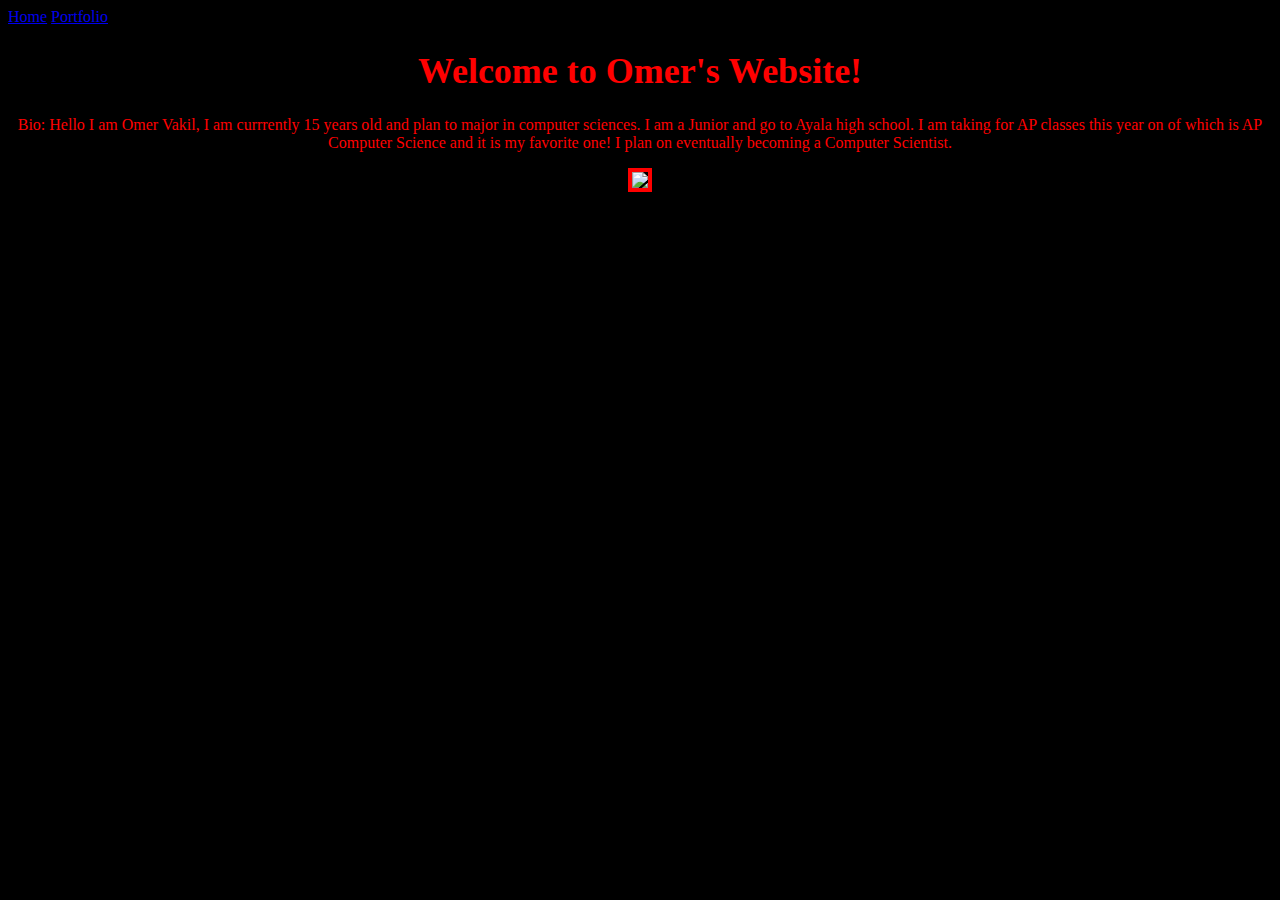
==== index.html @ 4ce41a40 "index" ====
<!doctype html>
<html lang="en">
<!-- The tags below specify the meta (browser data) and page title -->
  <head>
    <meta charset="utf-8">
    <title>Omer's Website</title>
  </head>
  <link href="Ice/other.css" rel="stylesheet" type="text/css">
  <link href="Ice/another.css" rel="stylesheet" type="text/css">
<!-- The tags below are what is displayed on the actual page -->
  <body>
    <a href="Index.html">Home</a>
    <a href="Ice/portfolio.html">Portfolio</a>
    <h1 align="center">Welcome to Omer's Website!</h1>
	<p align="center">Bio: Hello I am Omer Vakil, I am currrently 15 years old and plan to major in computer sciences. I am a Junior and go to Ayala high school. I am taking for AP classes this year on of which is AP Computer Science and it is my favorite one! I plan on eventually becoming a Computer Scientist. <p>
	<p align="center"><img src="images/Me.jpg" height="250">
  </body>
</html>
---- Ice/other.css ----
body{
    font-family: "Marker Felt", "Comic Sans MS", fantasy;
    color: red;
	background-color: black;
}

h1 {
    font family: "Marker Felt", "Comic Sans MS", fantasy;
	font-size: 225%;
	font-weight:bold;
    text-align: center;
}

table {
    margin-left: auto;
    margin-right: auto;
    text-align: left;
    border-collapse: collapse;
    cellspacing: 0px;
}

tr {
    border: 1px solid #ffffff;
    text-align: center;
    background-color:#9FB6CD; 
}

th {
    text-align: center;
    color: #ffffff;
    background-color: #003366;
}
---- Ice/another.css ----
img {
	border:4px solid red;
	
}

body{
	backround-color: red;

}
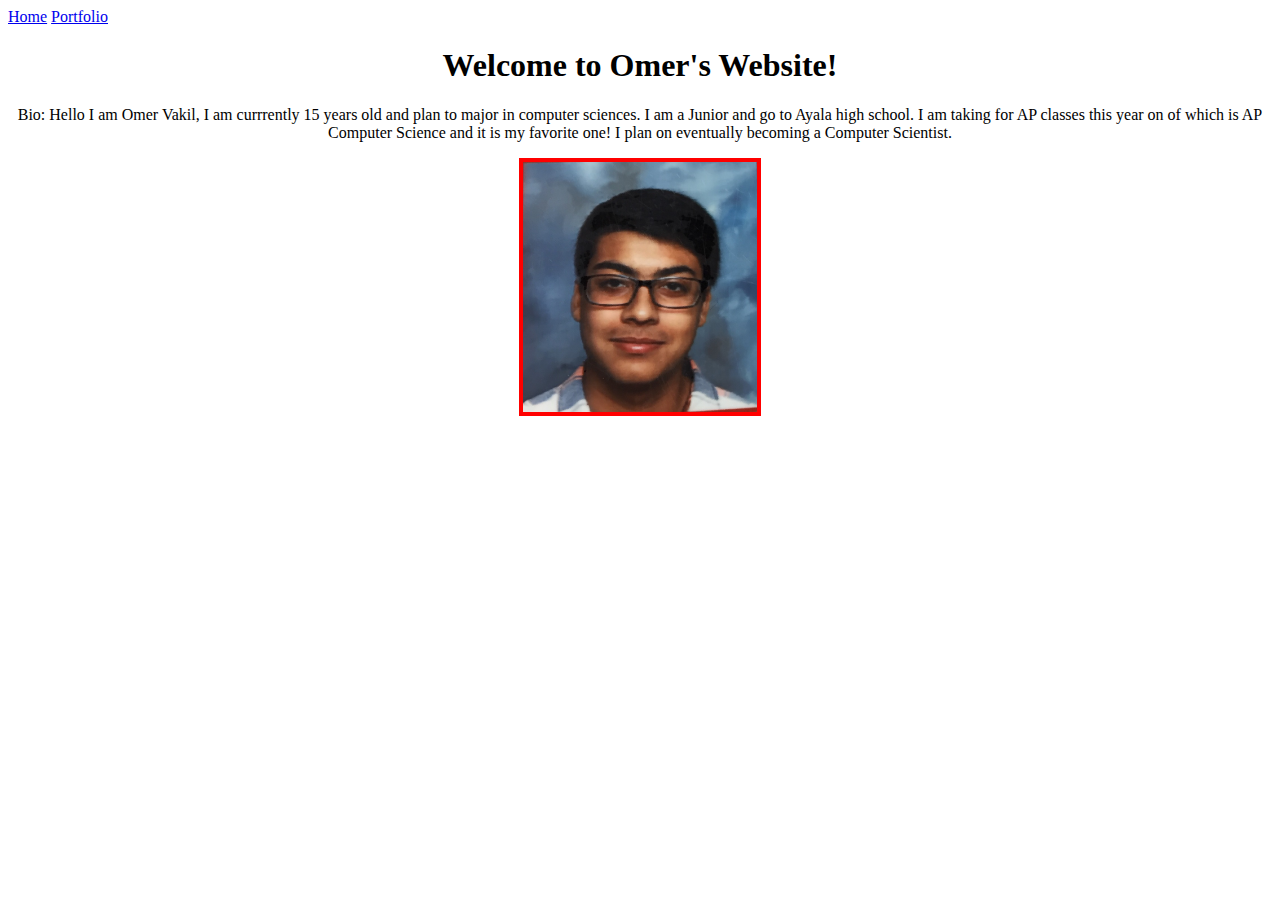
==== commit b0eb3291: "Changed everything" ====
--- a/index.html
+++ b/index.html
@@ -6,13 +6,13 @@
     <title>Omer's Website</title>
   </head>
   <link href="Ice/other.css" rel="stylesheet" type="text/css">
-  <link href="Ice/another.css" rel="stylesheet" type="text/css">
+  <link href="another.css" rel="stylesheet" type="text/css">
 <!-- The tags below are what is displayed on the actual page -->
   <body>
-    <a href="Index.html">Home</a>
-    <a href="Ice/portfolio.html">Portfolio</a>
+    <a href="index.html">Home</a>
+    <a href="portfolio/portfolio.html">Portfolio</a>
     <h1 align="center">Welcome to Omer's Website!</h1>
 	<p align="center">Bio: Hello I am Omer Vakil, I am currrently 15 years old and plan to major in computer sciences. I am a Junior and go to Ayala high school. I am taking for AP classes this year on of which is AP Computer Science and it is my favorite one! I plan on eventually becoming a Computer Scientist. <p>
-	<p align="center"><img src="images/Me.jpg" height="250">
+	<p align="center"><img src="portfolio/images/me.jpg" height="250">
   </body>
 </html>
--- a/another.css
+++ b/another.css
@@ -0,0 +1,9 @@
+img {
+	border:4px solid red;
+	
+}
+
+body{
+	backround-color: red;
+
+}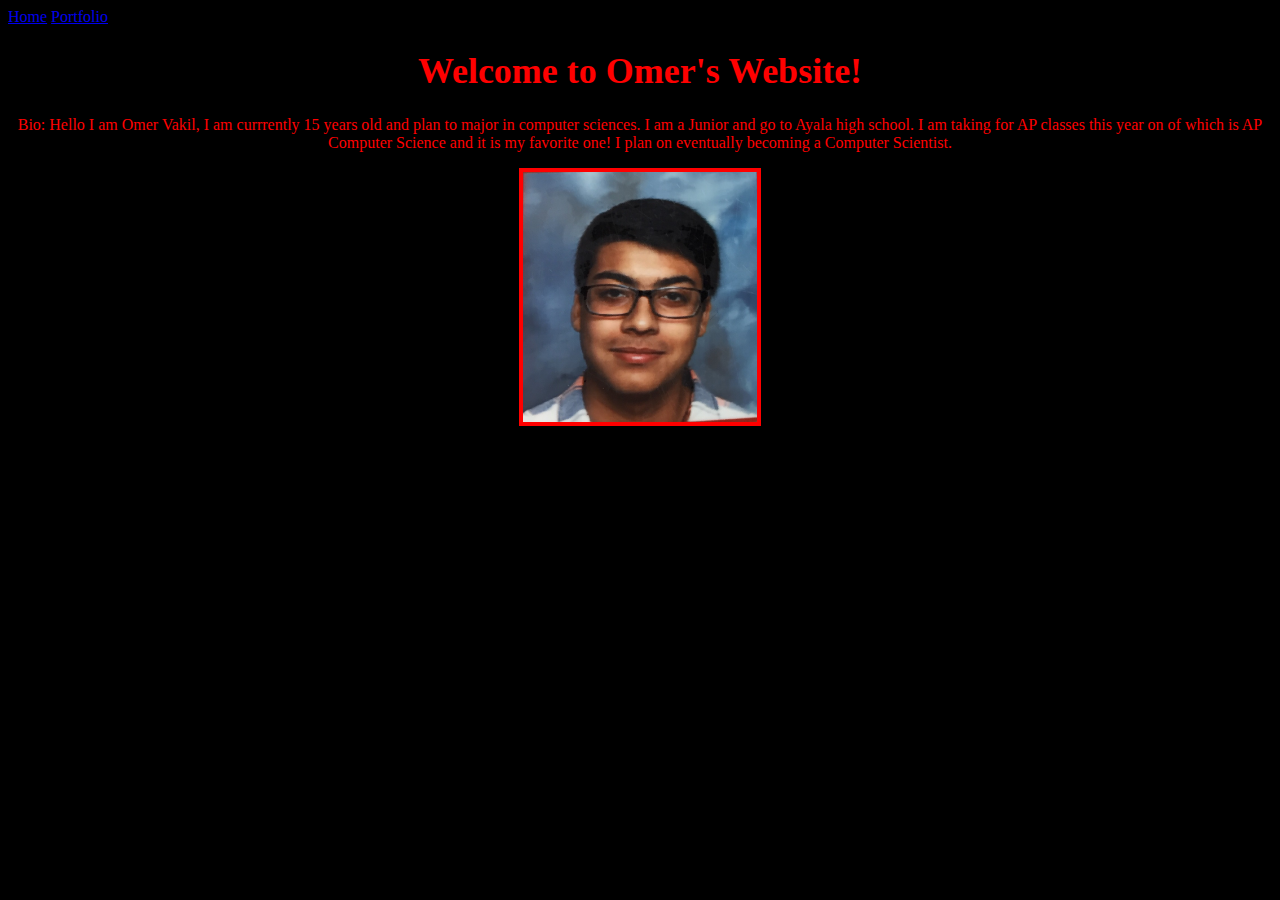
==== commit c73e41dc: "changed code" ====
--- a/index.html
+++ b/index.html
@@ -5,11 +5,11 @@
     <meta charset="utf-8">
     <title>Omer's Website</title>
   </head>
-  <link href="Ice/other.css" rel="stylesheet" type="text/css">
+  <link href="other.css" rel="stylesheet" type="text/css">
   <link href="another.css" rel="stylesheet" type="text/css">
 <!-- The tags below are what is displayed on the actual page -->
   <body>
-    <a href="index.html">Home</a>
+    <a href="../index.html">Home</a>
     <a href="portfolio/portfolio.html">Portfolio</a>
     <h1 align="center">Welcome to Omer's Website!</h1>
 	<p align="center">Bio: Hello I am Omer Vakil, I am currrently 15 years old and plan to major in computer sciences. I am a Junior and go to Ayala high school. I am taking for AP classes this year on of which is AP Computer Science and it is my favorite one! I plan on eventually becoming a Computer Scientist. <p>
--- a/other.css
+++ b/other.css
@@ -0,0 +1,32 @@
+body{
+    font-family: "Marker Felt", "Comic Sans MS", fantasy;
+    color: red;
+	background-color: black;
+}
+
+h1 {
+    font family: "Marker Felt", "Comic Sans MS", fantasy;
+	font-size: 225%;
+	font-weight:bold;
+    text-align: center;
+}
+
+table {
+    margin-left: auto;
+    margin-right: auto;
+    text-align: left;
+    border-collapse: collapse;
+    cellspacing: 0px;
+}
+
+tr {
+    border: 1px solid #ffffff;
+    text-align: center;
+    background-color:#9FB6CD; 
+}
+
+th {
+    text-align: center;
+    color: #ffffff;
+    background-color: #003366;
+}
